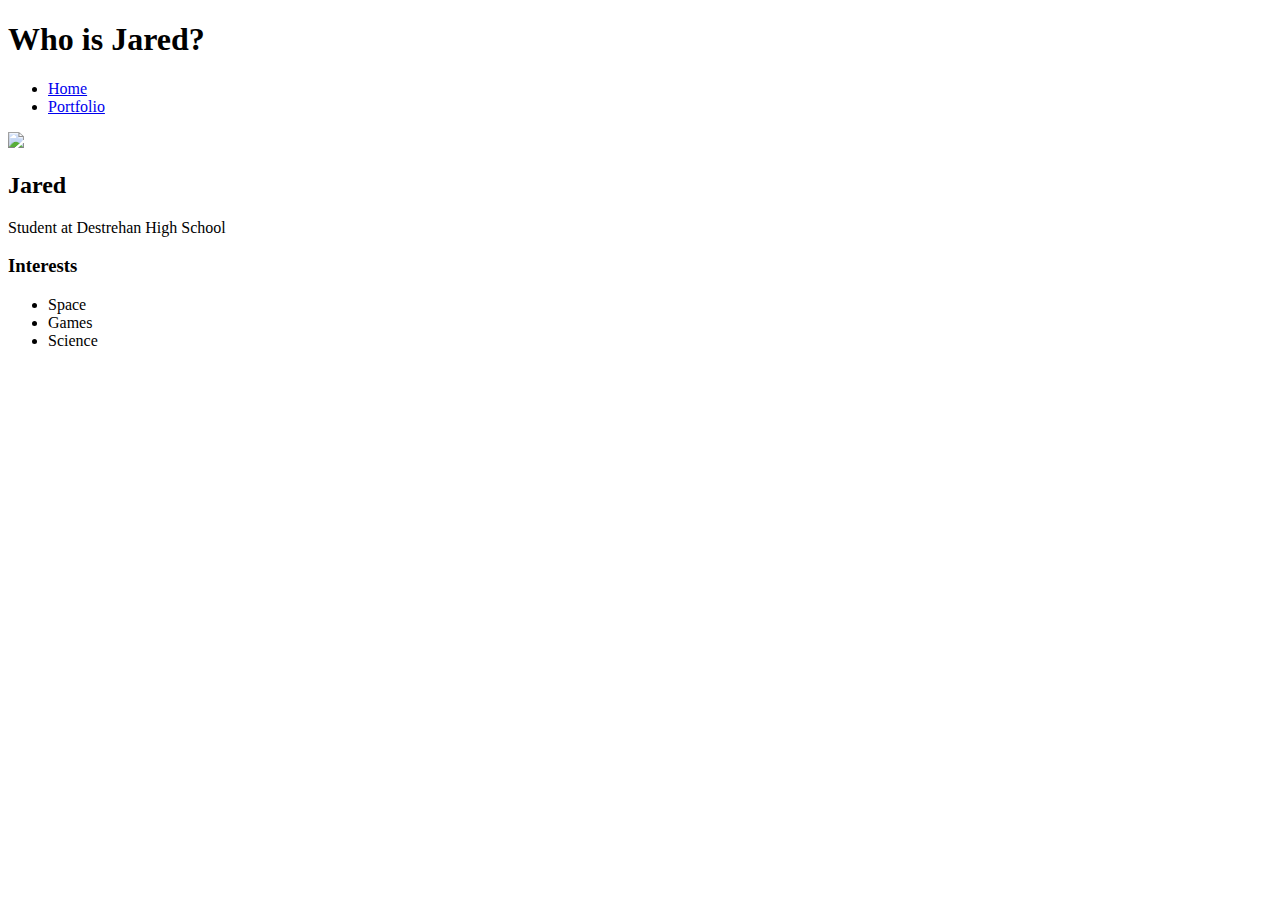
==== index.html @ 61171d56 "add index.html and css files" ====
<!DOCTYPE html>
<html>
  <head>
    <title>Jared's Amazing Website</title>
  </head>

  <body>
    <!--ALL content goes here-->
    <div>
      <nav>
        <h1>Who is Jared?</h1>
        <ul>
          <li>
            <a href="index.html"> Home </a>
          </li>
          <li>
            <a href="portfolio.html"> Portfolio </a>
          </li>
        </ul>
      </nav>

      <main>
        <!-- Sidebar section -->
        <div>
          <img
          src="https://encrypted-tbn0.gstatic.com/images?q=tbn:ANd9GcReE8FlgDef7W82HoftS8l5RFeYQJB8nkac07cuU9U4uIRgG3DpXMoIJUpKoUhrNIKTl-E:https://images.pexels.com/photos/956981/milky-way-starry-sky-night-sky-star-956981.jpeg%3Fcs%3Dsrgb%26dl%3Dpexels-felix-mittermeier-956981.jpg%26fm%3Djpg&usqp=CAU"
        </div>

        <!-- Content Section -->
        <div>
          <h2>Jared</h2>
          <p>Student at Destrehan High School</p>
          <!-- Interests section -->
          <div>
            <h3>Interests</h3>
            <ul>
              <li>Space</li>
              <li>Games</li>
              <li>Science</li>
            </ul>
          </div>
        </div>
      </main>
    </div>
  </body>
</html>
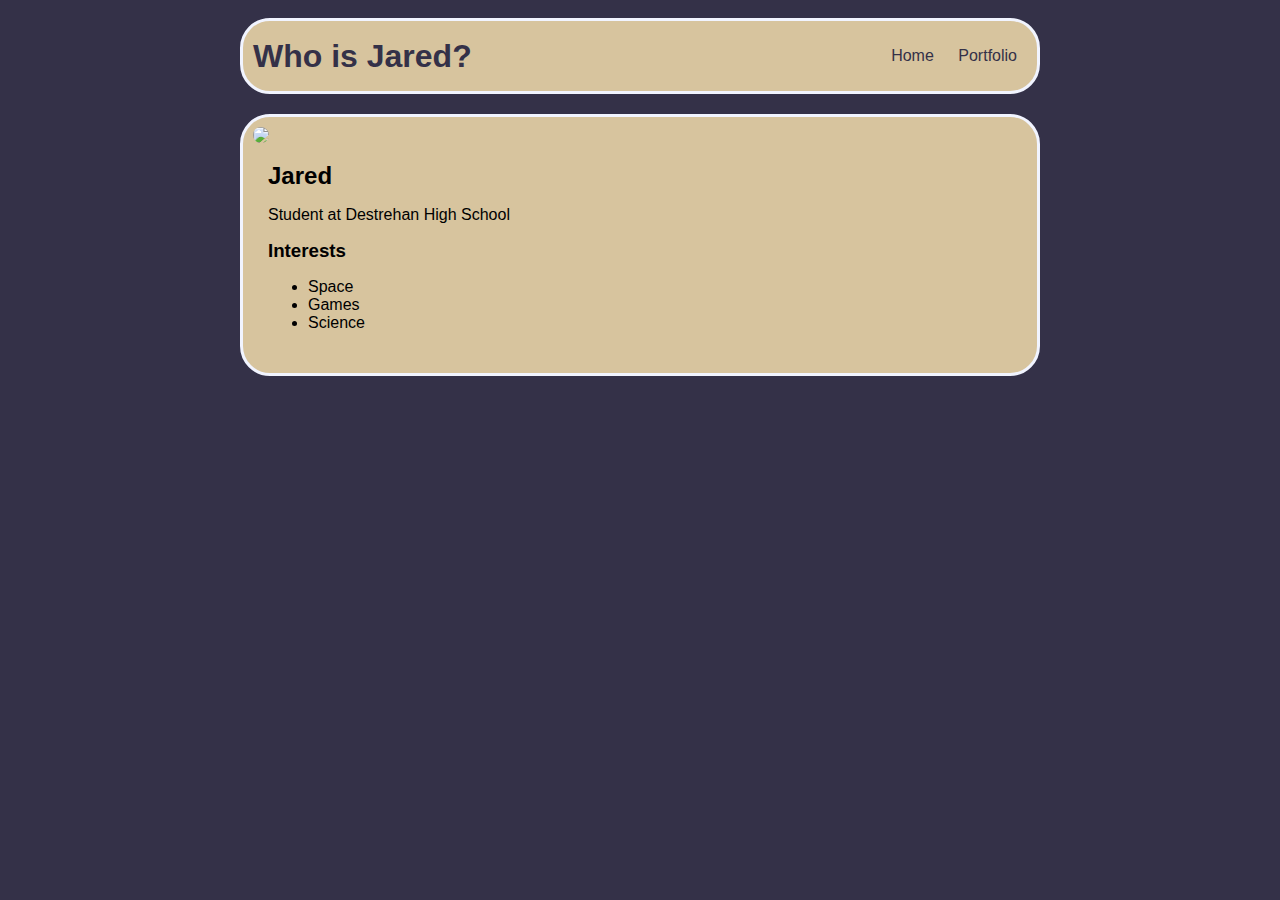
==== commit 8f85ecfb: "add index.html and css files" ====
--- a/index.html
+++ b/index.html
@@ -2,18 +2,19 @@
 <html>
   <head>
     <title>Jared's Amazing Website</title>
+    <link rel="stylesheet" href="style.css" />
   </head>
 
   <body>
     <!--ALL content goes here-->
-    <div>
+    <div id="all-contents">
       <nav>
         <h1>Who is Jared?</h1>
-        <ul>
-          <li>
+        <ul id="nav-ul">
+          <li class="nav-li">
             <a href="index.html"> Home </a>
           </li>
-          <li>
+          <li class="nav-li">
             <a href="portfolio.html"> Portfolio </a>
           </li>
         </ul>
@@ -21,17 +22,17 @@
 
       <main>
         <!-- Sidebar section -->
-        <div>
-          <img
+        <div class="sidebar">
+          <img class="sidebar-img"
           src="https://encrypted-tbn0.gstatic.com/images?q=tbn:ANd9GcReE8FlgDef7W82HoftS8l5RFeYQJB8nkac07cuU9U4uIRgG3DpXMoIJUpKoUhrNIKTl-E:https://images.pexels.com/photos/956981/milky-way-starry-sky-night-sky-star-956981.jpeg%3Fcs%3Dsrgb%26dl%3Dpexels-felix-mittermeier-956981.jpg%26fm%3Djpg&usqp=CAU"
         </div>
 
         <!-- Content Section -->
-        <div>
+        <div class="content">
           <h2>Jared</h2>
           <p>Student at Destrehan High School</p>
           <!-- Interests section -->
-          <div>
+          <div id="Interests">
             <h3>Interests</h3>
             <ul>
               <li>Space</li>
--- a/style.css
+++ b/style.css
@@ -0,0 +1,74 @@
+body {
+    background: #343148FF;
+    color: #0;
+    padding: 10px;
+    font-family: arial;
+}
+#all-contents {
+  max-width: 800px;
+    margin: auto;
+}
+
+/* navigation menu */
+nav {
+    border-radius: 30px;
+    border-color: #F1F4FFFF;
+    border-style: solid;
+    background: #D7C49EFF;
+   margin: 0 auto;
+   margin-bottom: 20px;
+    display: flex;
+    padding: 10px;
+}
+h1 {
+    display: flex;
+    align-items: center;
+    color:#343148FF;
+    flex: 1;
+    margin: 0;
+}
+#nav-ul {
+    list-style-image: none;
+}
+.nav-li {
+    display: inline-block;
+    padding: 0 10px;
+}
+a {
+    text-decoration: none;
+    color: #343148FF;
+}
+
+/* main container area beneath menu */
+main {
+    border-radius: 30px;
+    border-color: #F1F4FFFF;
+    border-style: solid;
+    background: #D7C49EFF ;
+    display: flex;
+}
+.sidebar {
+    margin-right: 25px;
+    padding: 10px;
+}
+.sidebar-img {
+    border-radius: 30px;
+    border-style: solid;
+    border-color: #343148FF;
+    border: 10px;
+    width: 200px;
+}
+.content {
+    flex: 1;
+    padding: 15px;
+}
+
+/* portfolio styles */
+#interests {
+ 
+    border: 4px #343148FF;
+    padding: 8px;
+}
+h2, h3 {
+    margin: 0px;
+}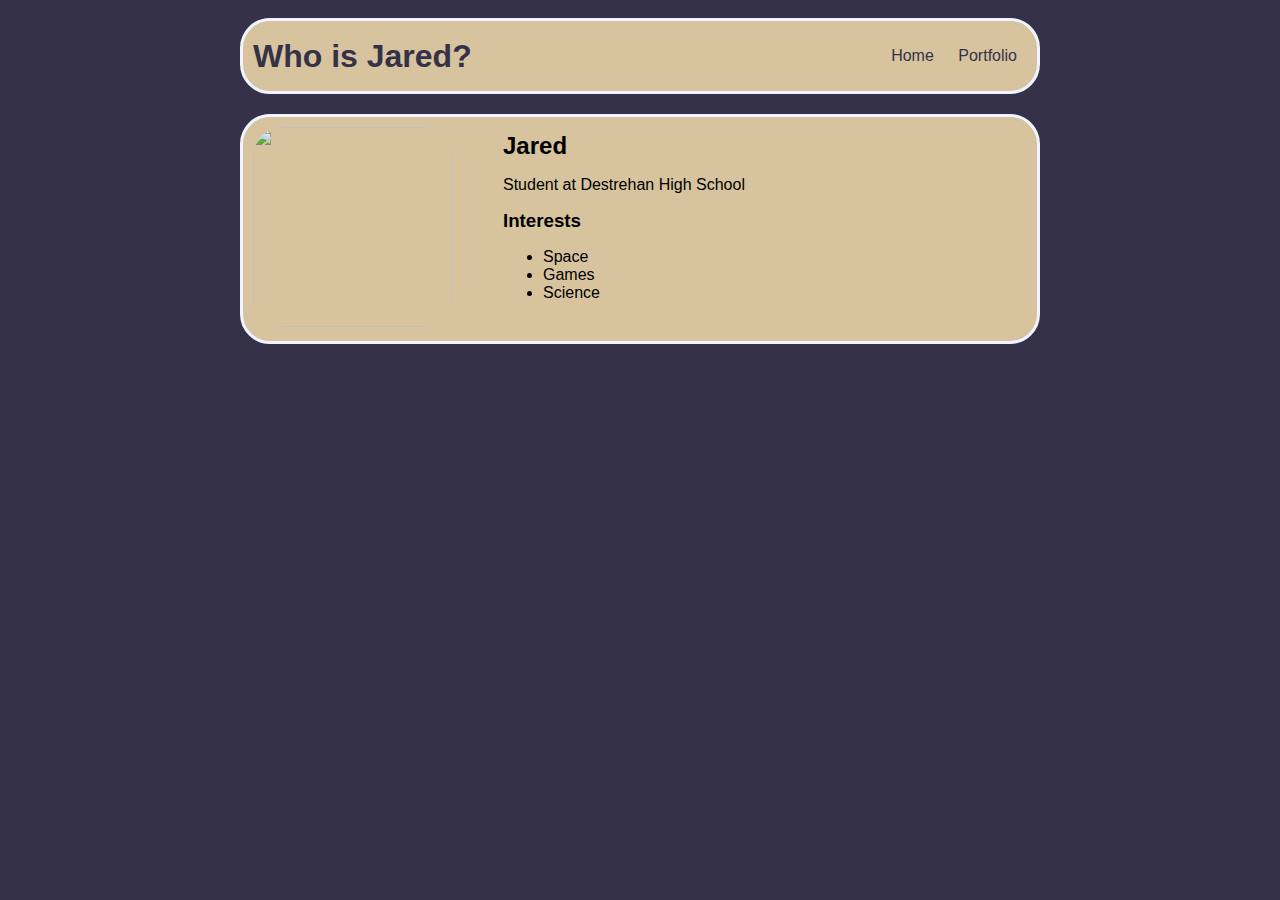
==== commit 4d5c716b: "add index.html and css files" ====
--- a/index.html
+++ b/index.html
@@ -23,8 +23,11 @@
       <main>
         <!-- Sidebar section -->
         <div class="sidebar">
-          <img class="sidebar-img"
-          src="https://encrypted-tbn0.gstatic.com/images?q=tbn:ANd9GcReE8FlgDef7W82HoftS8l5RFeYQJB8nkac07cuU9U4uIRgG3DpXMoIJUpKoUhrNIKTl-E:https://images.pexels.com/photos/956981/milky-way-starry-sky-night-sky-star-956981.jpeg%3Fcs%3Dsrgb%26dl%3Dpexels-felix-mittermeier-956981.jpg%26fm%3Djpg&usqp=CAU"
+          <img
+            class="sidebar-img"
+            src="https://encrypted-tbn0.gstatic.com/images?q=tbn:ANd9GcReE8FlgDef7W82HoftS8l5RFeYQJB8nkac07cuU9U4uIRgG3DpXMoIJUpKoUhrNIKTl-E:https://images.pexels.com/photos/956981/milky-way-starry-sky-night-sky-star-956981.jpeg%3Fcs%3Dsrgb%26dl%3Dpexels-felix-mittermeier-956981.jpg%26fm%3Djpg&usqp=CAU"
+          />
+          
         </div>
 
         <!-- Content Section -->
--- a/style.css
+++ b/style.css
@@ -1,74 +1,78 @@
 body {
-    background: #343148FF;
-    color: #0;
-    padding: 10px;
-    font-family: arial;
+  background: #343148ff;
+  color: rgb(0, 0, 0);
+  padding: 10px;
+  font-family: arial;
 }
 #all-contents {
   max-width: 800px;
-    margin: auto;
+  margin: auto;
 }
 
 /* navigation menu */
 nav {
-    border-radius: 30px;
-    border-color: #F1F4FFFF;
-    border-style: solid;
-    background: #D7C49EFF;
-   margin: 0 auto;
-   margin-bottom: 20px;
-    display: flex;
-    padding: 10px;
+  border-radius: 30px;
+  border-color: #f1f4ffff;
+  border-style: solid;
+  background: #d7c49eff;
+  margin: 0 auto;
+  margin-bottom: 20px;
+  display: flex;
+  padding: 10px;
 }
 h1 {
-    display: flex;
-    align-items: center;
-    color:#343148FF;
-    flex: 1;
-    margin: 0;
+  display: flex;
+  align-items: center;
+  color: #343148ff;
+  flex: 1;
+  margin: 0;
 }
 #nav-ul {
-    list-style-image: none;
+  list-style-image: none;
 }
 .nav-li {
-    display: inline-block;
-    padding: 0 10px;
+  display: inline-block;
+  padding: 0 10px;
 }
 a {
-    text-decoration: none;
-    color: #343148FF;
+  text-decoration: none;
+  color: #343148ff;
 }
 
 /* main container area beneath menu */
 main {
-    border-radius: 30px;
-    border-color: #F1F4FFFF;
-    border-style: solid;
-    background: #D7C49EFF ;
-    display: flex;
+  border-radius: 30px;
+  border-color: #f1f4ffff;
+  border-style: solid;
+  background: #d7c49eff;
+  display: flex;
 }
 .sidebar {
-    margin-right: 25px;
-    padding: 10px;
+  margin-right: 25px;
+  padding: 10px;
 }
 .sidebar-img {
-    border-radius: 30px;
-    border-style: solid;
-    border-color: #343148FF;
-    border: 10px;
-    width: 200px;
+  border-radius: 30px;
+  border-style: solid;
+  border-color: #343148ff;
+  border: 10px;
+  width: 200px;
+  height: 200px;
 }
 .content {
-    flex: 1;
-    padding: 15px;
+  flex: 1;
+  padding: 15px;
+  border-radius: 30px;
+  border-color: #f1f4ffff;
+  border-width: 25px;
 }
 
 /* portfolio styles */
 #interests {
- 
-    border: 4px #343148FF;
-    padding: 8px;
+  border: 15px #f1f4ffff;
+  padding: 8px;
 }
-h2, h3 {
-    margin: 0px;
-}+h2,
+h3 {
+  margin: 0px;
+}
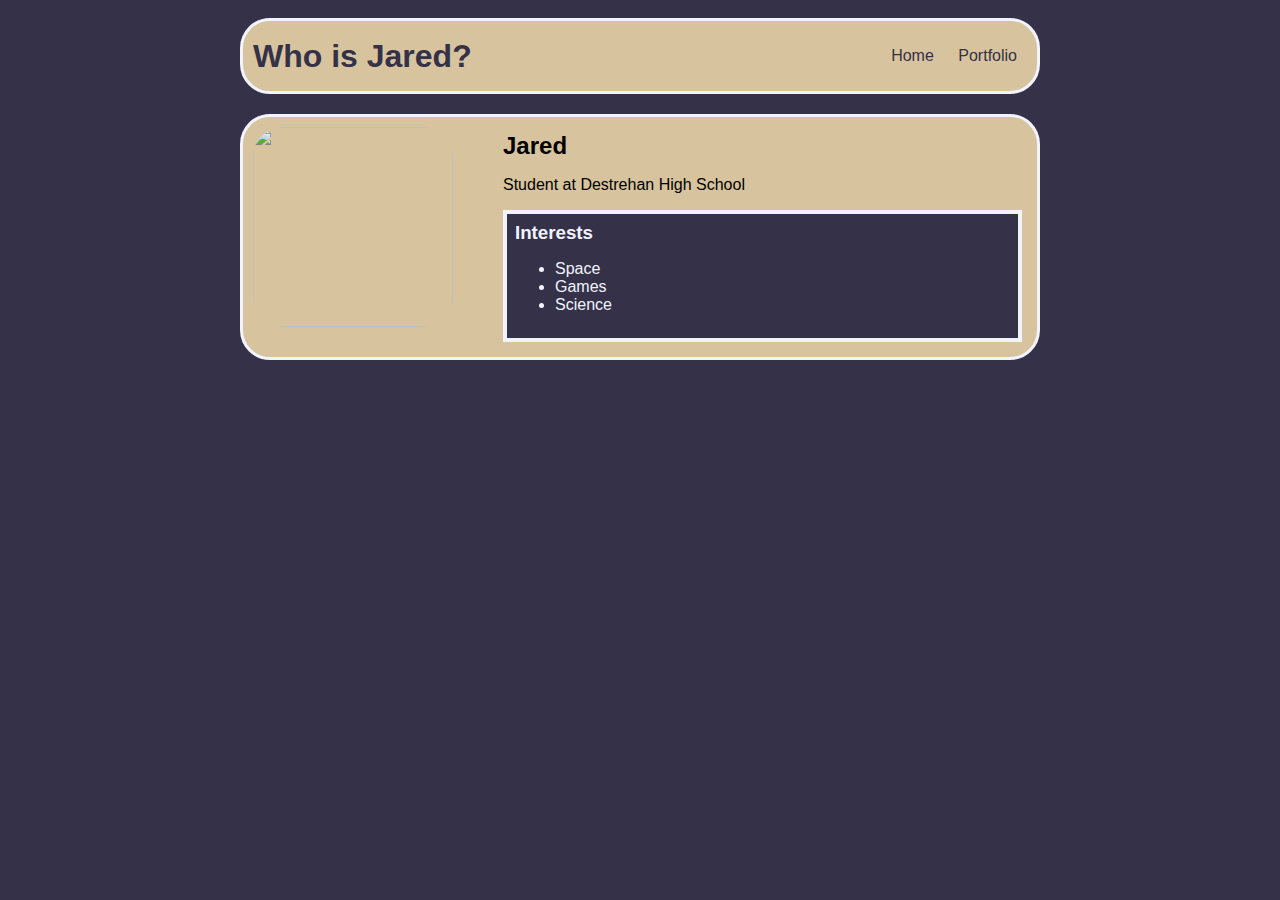
==== commit 8b3feb10: "add index.html and css files" ====
--- a/index.html
+++ b/index.html
@@ -35,7 +35,7 @@
           <h2>Jared</h2>
           <p>Student at Destrehan High School</p>
           <!-- Interests section -->
-          <div id="Interests">
+          <div id="interests">
             <h3>Interests</h3>
             <ul>
               <li>Space</li>
--- a/style.css
+++ b/style.css
@@ -69,8 +69,13 @@
 
 /* portfolio styles */
 #interests {
-  border: 15px #f1f4ffff;
+  border-style: solid;
+  border-color: #f1f4ffff;
+  border-width: 4px;
   padding: 8px;
+  background-color:#343148ff;
+  color: #f1f4ffff;
+ 
 }
 h2,
 h3 {
